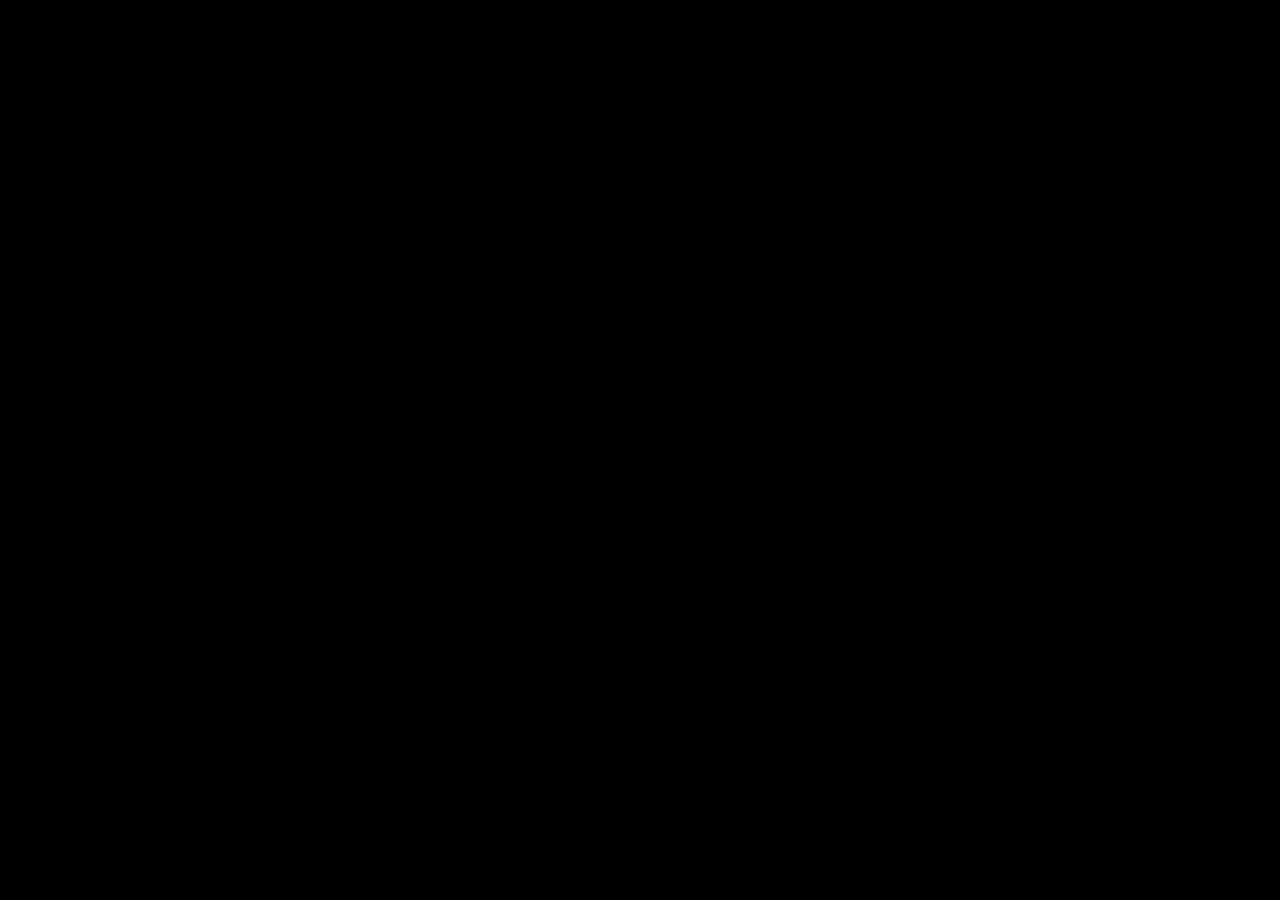
==== exampleSVG.html @ 9486e07d "ajout lien script JS" ====
<!DOCTYPE html>
<html lang="en">
<head>
  <meta charset="UTF-8">
  <meta name="viewport" content="width=device-width, initial-scale=1.0">
  <meta http-equiv="X-UA-Compatible" content="ie=edge">
  <title>Document</title>
  <link rel="stylesheet" href="style.css">
  <script src="jquery-3.1.1.min.js" charset="utf-8"></script>
  <script src="jquery.svg.min.js" charset="utf-8"></script>
  <script src="exampleSVG.js" charset="utf-8"></script>
</head>
<body>
  <div id="svg">
  </div>
</body>
</html>
---- style.css ----
body {
  height: 100vh;
  box-sizing: border-box;
  margin: 0;
  padding: 0;
  width: 100%;
  height: 100%;
  background-color: black;
}

.note {
  box-sizing: border-box;
  display: flex;
  width: 100%;
 height: 4.16vh;
}

.effects:before {
  content: "";
  position: absolute;
  z-index: -1;
  top: 0;
  left: 0;
  right: 0;
  bottom: 0;
  background: linear-gradient(to left, #67B26F , #4ca2cd);
  -webkit-transform: scaleX(0);
  transform: scaleX(0);
  -webkit-transform-origin: 0 50%;
  transform-origin: 0 50%;
  -webkit-transition-property: transform;
  transition-property: transform;
  -webkit-transition-duration: 0.2s;
  transition-duration: 0.2s;
  -webkit-transition-timing-function: ease-out;
  transition-timing-function: ease-out;
}
.effects:hover {
  color: white;
}
.effects:hover:before {
  -webkit-transform: scaleX(1);
  transform: scaleX(1);
  -webkit-transition-timing-function: cubic-bezier(0.52, 1.64, 0.37, 0.66);
  transition-timing-function: cubic-bezier(0.52, 1.64, 0.37, 0.66);
}

.effects {
  display: table;
  height: 100%;
  width: 10%;
  vertical-align: middle;
  -webkit-transform: perspective(1px) translateZ(0);
  transform: perspective(1px) translateZ(0);
  box-shadow: 0 0 1px transparent;
  position: relative;
  -webkit-transition-property: color;
  transition-property: color;
  -webkit-transition-duration: 0.8s;
  transition-duration: 0.8s;
}

@media only screen and (max-width: 700px) {
    body {
        height: 200vh;
        overflow:hidden; 
    }
    .effects:hover:before {
      -webkit-transform: scaleX(2);
      transform: scaleX(2);
    }
}
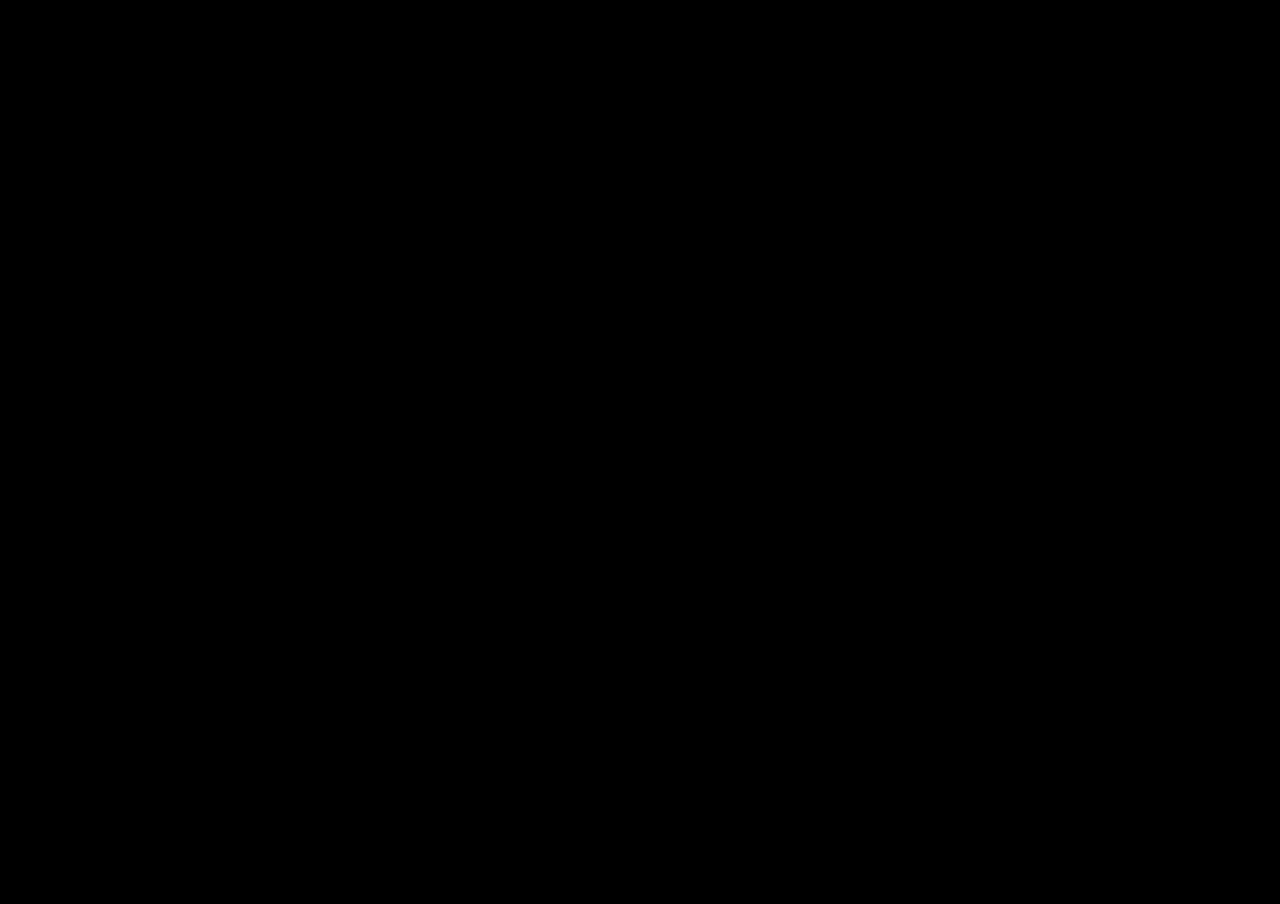
==== commit e238d508: "ajout style" ====
--- a/exampleSVG.html
+++ b/exampleSVG.html
@@ -9,6 +9,7 @@
   <script src="jquery-3.1.1.min.js" charset="utf-8"></script>
   <script src="jquery.svg.min.js" charset="utf-8"></script>
   <script src="exampleSVG.js" charset="utf-8"></script>
+  <link rel="stylesheet" href="example.css">
 </head>
 <body>
   <div id="svg">
--- a/example.css
+++ b/example.css
@@ -0,0 +1,11 @@
+body {
+  margin: 0;
+  padding: 0;
+  width: 100vw;
+  height: 100vh;
+  overflow: hidden;
+}
+ #svg, svg {
+   width: 100%;
+   height: 100%;
+ }
